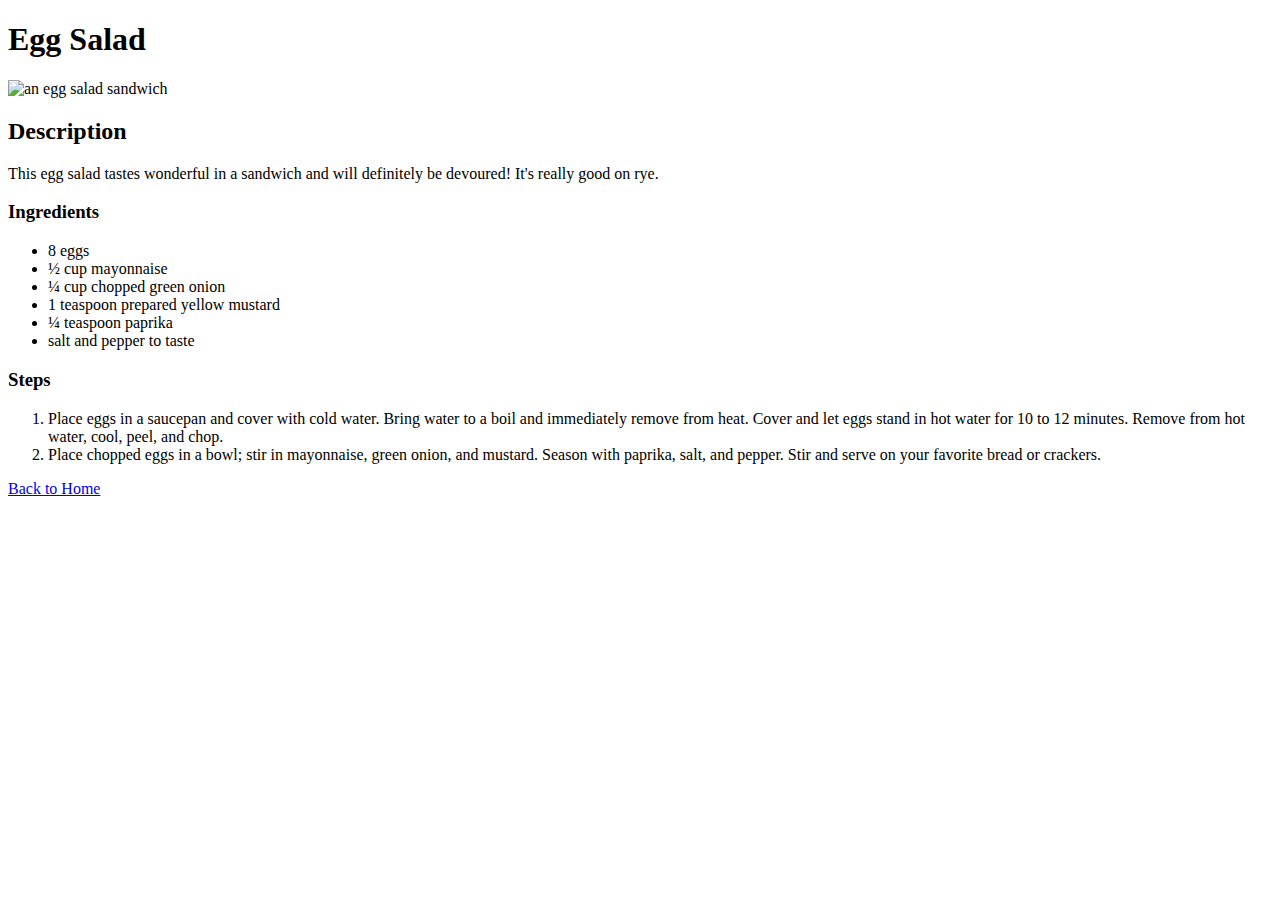
==== recipes/egg_salad.html @ 75dcf93d "add Egg Salad page and update index" ====
<!DOCTYPE html>

<html lang="en">
    <head>
        <meta charset="utf-8">
        <title>Egg Salad Recipe</title>
    </head>

    <body>
        <h1>Egg Salad</h1>
        
        <img src="https://imagesvc.meredithcorp.io/v3/mm/image?url=https%3A%2F%2Fpublic-assets.meredithcorp.io%2F0704c69e350e98c590fd08d63e90ce3e%2F1648570825download%2520%2813%29.jpeg&q=60&c=sc&orient=true&poi=auto&h=512" alt="an egg salad sandwich">

        <h2>Description</h2>

        <p>
            This egg salad tastes wonderful in a sandwich and will definitely be devoured! It's really good on rye.
        </p>

        <h3>Ingredients</h3>

        <ul>
            <li>8 eggs</li>
            <li>½ cup mayonnaise</li>
            <li>¼ cup chopped green onion</li>
            <li>1 teaspoon prepared yellow mustard</li>
            <li>¼ teaspoon paprika</li>
            <li>salt and pepper to taste</li>
        </ul>

        <h3>Steps</h3>

        <ol>
            <li>Place eggs in a saucepan and cover with cold water. Bring water to a boil and immediately remove from heat. Cover and let eggs stand in hot water for 10 to 12 minutes. Remove from hot water, cool, peel, and chop.</li>
            <li>Place chopped eggs in a bowl; stir in mayonnaise, green onion, and mustard. Season with paprika, salt, and pepper. Stir and serve on your favorite bread or crackers.</li>
        </ol>

        <a href="../index.html">Back to Home</a>
    </body>
</html>
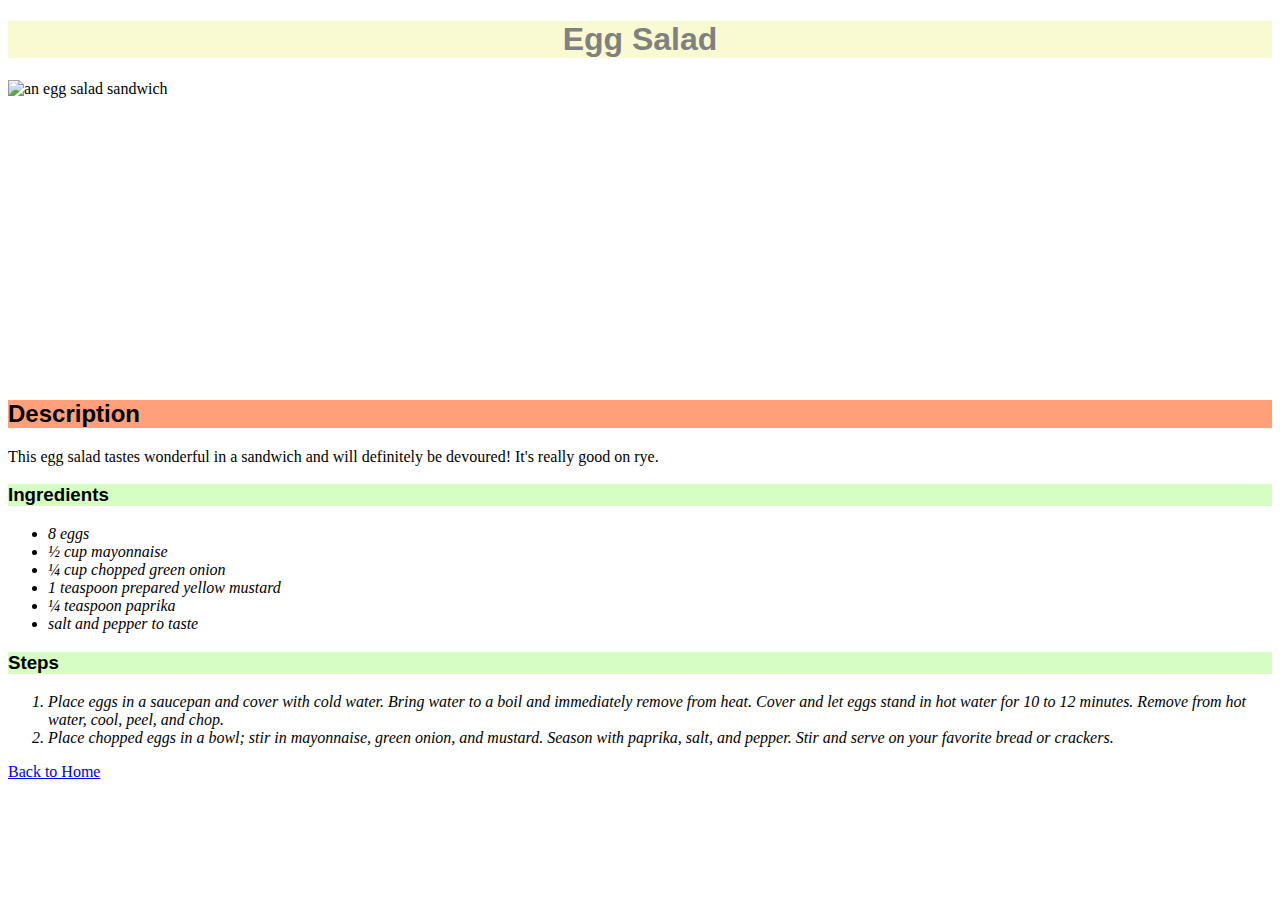
==== commit 2a43512b: "add style.css and update all pages" ====
--- a/recipes/egg_salad.html
+++ b/recipes/egg_salad.html
@@ -4,12 +4,13 @@
     <head>
         <meta charset="utf-8">
         <title>Egg Salad Recipe</title>
+        <link rel="stylesheet" href="../style.css">
     </head>
 
     <body>
         <h1>Egg Salad</h1>
         
-        <img src="https://imagesvc.meredithcorp.io/v3/mm/image?url=https%3A%2F%2Fpublic-assets.meredithcorp.io%2F0704c69e350e98c590fd08d63e90ce3e%2F1648570825download%2520%2813%29.jpeg&q=60&c=sc&orient=true&poi=auto&h=512" alt="an egg salad sandwich">
+        <img class="recipeImage" src="https://imagesvc.meredithcorp.io/v3/mm/image?url=https%3A%2F%2Fpublic-assets.meredithcorp.io%2F0704c69e350e98c590fd08d63e90ce3e%2F1648570825download%2520%2813%29.jpeg&q=60&c=sc&orient=true&poi=auto&h=512" alt="an egg salad sandwich">
 
         <h2>Description</h2>
 
@@ -19,7 +20,7 @@
 
         <h3>Ingredients</h3>
 
-        <ul>
+        <ul class="ingredients">
             <li>8 eggs</li>
             <li>½ cup mayonnaise</li>
             <li>¼ cup chopped green onion</li>
@@ -30,7 +31,7 @@
 
         <h3>Steps</h3>
 
-        <ol>
+        <ol class="steps">
             <li>Place eggs in a saucepan and cover with cold water. Bring water to a boil and immediately remove from heat. Cover and let eggs stand in hot water for 10 to 12 minutes. Remove from hot water, cool, peel, and chop.</li>
             <li>Place chopped eggs in a bowl; stir in mayonnaise, green onion, and mustard. Season with paprika, salt, and pepper. Stir and serve on your favorite bread or crackers.</li>
         </ol>
--- a/style.css
+++ b/style.css
@@ -0,0 +1,29 @@
+h1 {
+    text-align: center;
+    background-color: rgb(250, 250, 210);
+    color:gray;
+    font-family: Arial, Helvetica, sans-serif;
+}
+
+h2 {
+    background-color: rgb(255, 160, 122);
+    font-family: Arial, Helvetica, sans-serif;
+}
+
+h3 {
+    background-color: rgb(214, 253, 194);
+    font-family: Arial, Helvetica, sans-serif;
+}
+
+.recipeImage {
+    display: block;
+    margin-left: auto;
+    margin-right: auto;
+    height: 300px;
+    width: auto;
+}
+
+.ingredients,
+.steps {
+    font-style: italic;
+}